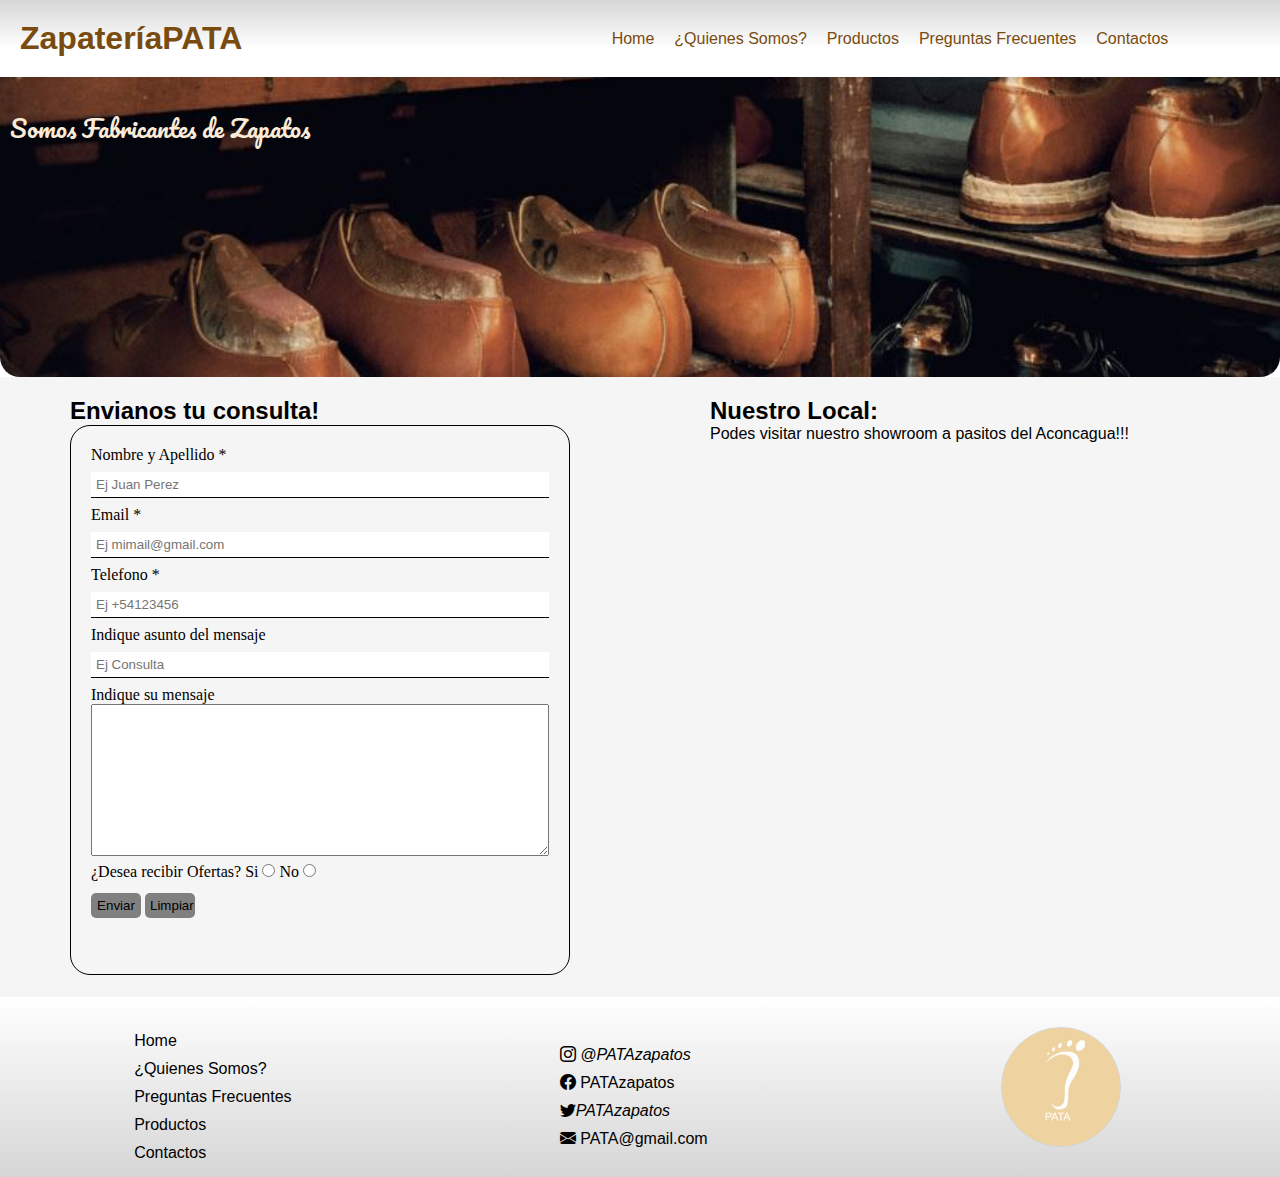
==== pages/contactos.html @ c7a77b1c "Inicio del proyecto. Pagina index.html ya esta terminada, faltaria PRODUCTOS" ====
<!DOCTYPE html>
<html lang="en">

<head>
    <meta charset="UTF-8">
    <meta http-equiv="X-UA-Compatible" content="IE=edge">
    <meta name="viewport" content="width=device-width, initial-scale=1.0">
    <link rel="stylesheet" href="https://cdn.jsdelivr.net/npm/bootstrap-icons@1.8.1/font/bootstrap-icons.css">
    <link rel="stylesheet" href="../css/style.css">
    <title>ZapateríaPata</title>
</head>

<body>

    <header class="header">
        <h1 class="header__title">ZapateríaPATA</h1>
        <nav class="header__nav">
            <ul>
                <li><a href="../index.html">Home</a></li>
                <li><a href="./quienes_somos.html">¿Quienes Somos?</a></li>
                <li><a href="./productos.html">Productos</a></li>
                <li><a href="./preguntas_frecuentes.html">Preguntas Frecuentes</a></li>
                <li><a href="./contactos.html">Contactos</a></li>
            </ul>
        </nav>
    </header>


    <section>
        <div class="imagen_index">
            <h2>Somos Fabricantes de Zapatos</h2>
        </div>
    </section>


    <main class="secciones_flex">

        <section class="seccion_formulario">
            <h2>Envianos tu consulta!</h2>
            <form action="">

                <div class="item_formulario">
                    <label for="campo-usuario">Nombre y Apellido *</label>
                    <input type="text" id="campo-nombre" placeholder="Ej Juan Perez" required>
                </div>

                <div class="item_formulario">
                    <label for="campo-email">Email *</label>
                    <input type="email" id="campo-email" placeholder="Ej mimail@gmail.com" required>
                </div>

                <div class="item_formulario">
                    <label for="campo-telefono">Telefono *</label>
                    <input type="tel" id="campo-telefono" placeholder="Ej +54123456">
                </div>

                <div class="item_formulario">
                    <label for="campo-asunto">Indique asunto del mensaje</label>
                    <input type="text" id="campo-asunto" placeholder="Ej Consulta">
                </div>

                <div class="item_formulario">
                    <label for="">Indique su mensaje</label>
                    <textarea name="" id="" cols="30" rows="10"></textarea>
                </div>

                <div>
                    <span>¿Desea recibir Ofertas?</span>
                    <label for="">Si</label>
                    <input type="radio" name="noticias" value="noticias-si">
            
                    <label for="">No</label>
                    <input type="radio" name="noticias" value="noticias-no">
                </div>

                <div>
                    <input type="submit" value="Enviar">
                    <input type="reset" value="Limpiar">
                </div>
            </form>
        </section>


        <section class="seccion_iframe">
            <h2>Nuestro Local:</h2>
            <article>
                <p>Podes visitar nuestro showroom a pasitos del Aconcagua!!!</p>
                <iframe class="iframe"
                    src="https://maps.google.com/?ll=-32.6525639388465,-70.01082463482474&z=14&t=m&output=embed"
                    height="530" width="500" frameborder="1" style="border:0" allowfullscreen></iframe>
            </article>
        </section>

    </main>

    <footer>
        <ul>
            <li><a href="../index.html">Home</a></li>
            <li><a href="./quienes_somos.html">¿Quienes Somos?</a></li>
            <li><a href="./preguntas_frecuentes.html">Preguntas Frecuentes</a></li>
            <li><a href="./productos.html">Productos</a></li>
            <li><a href="./contactos.html">Contactos</a></li>
        </ul>

        <ul>
            <li><i class="bi bi-instagram" class="icon-redes"><a href=""> @PATAzapatos</a></i></li>
            <li><i class="bi bi-facebook" class="icon-redes"></i> <a href="">PATAzapatos</a></li>
            <li><i class="bi bi-twitter" class="icon-redes"><a href="">PATAzapatos</a></i></li>
            <li><i class="bi bi-envelope-fill" class="icon-redes"></i> <a href="">PATA@gmail.com</a></li>
        </ul>
        <img src="../assets/img/pata_logo.jpg" alt="Logo Empresa">

    </footer>



</body>

</html>
---- css/style.css ----
@import url('https://fonts.googleapis.com/css2?family=Pacifico&display=swap');

* {
    padding: 0;
    margin: 0;
    box-sizing: border-box;
}

ol,
ul {
    list-style: none;
    font-family: 'Lucida Sans', 'Lucida Sans Regular', 'Lucida Grande', 'Lucida Sans Unicode', Geneva, Verdana, sans-serif;
}

p,
h1,
h2,
h3,
h4 {
    font-family: 'Lucida Sans', 'Lucida Sans Regular', 'Lucida Grande', 'Lucida Sans Unicode', Geneva, Verdana, sans-serif;
}

a {
    text-decoration: none;
    color: black;
}

input {
    border: none;
}


/* CSS estilo del HEADER */


.header {
    /* COLOR FONDO HEADER */
    /* background-color: whitesmoke; */
    background: linear-gradient(0deg, rgba(255,255,255,1) 37%, rgba(214,214,214,1) 100%);
    padding: 15px;
    font-family: 'Lucida Sans', 'Lucida Sans Regular', 'Lucida Grande', 'Lucida Sans Unicode', Geneva, Verdana, sans-serif;
    color: rgb(121, 75, 15);
}

.header__title {
    padding: 5px;
    text-align: center;
}

.header__nav {
    display: flex;
    justify-content: space-evenly;
}

.header__nav ul {
    display: flex;
    justify-content: space-evenly;
    flex-wrap: wrap;
}

.header__nav ul li {
    padding: 5px;
}

@media(min-width: 768px) {

    .header {
        display: flex;
        justify-content: space-between;
        align-items: center;
    }

    .header__nav {
        width: 60%;
    }

    .header__nav ul li {
        margin-left: 5px;
        margin-right: 5px;
    }

}


.header__nav li a {
    transition: all 0.3s ease 0s;
    color: rgb(121, 75, 15);
    font-weight: 500;
}

.header__nav li a:hover {

    color: rgb(204, 146, 81);
}





/* ESTILO BODY  */

/* ESTILO MAIN */

.decorativa{
    grid-area: deco;
}

.imagen_index {
    height: 300px;
    background-image: url(../assets/img/imagen_index.JPG);
    background-repeat: no-repeat;
    background-size: cover;
    background-position: center;
}

.imagen_index h2 {
    padding-top: 30px;
    padding-left: 10px;
    color: antiquewhite;
    font-family: pacifico, 'Lucida Sans', 'Lucida Sans Regular', 'Lucida Grande', 'Lucida Sans Unicode', Geneva, Verdana, sans-serif;
    font-weight: 400;

}




/* estilo del banner con opacidad */

.contenedor_word {
    width: 100%;
    height: 20px;
    background-color: black;
    position: relative;
}

.word {
    width: 100%;
    text-align: center;
    color: white;
    background-color: black; 
    font-family: Lucida Sans;
    
    float: left;
    opacity: 0;
    position: absolute;
    left: 0;
}


.w1 {
    animation: w1anim 15s infinite;
}

.w2 {
    animation: w2anim 15s infinite;
}

.w3 {
    animation: w3anim 15s infinite;
}

@keyframes w1anim {
    0% {opacity: 0;}
    5% {opacity: 1;}
    28% {opacity: 1;}
    33% {opacity: 0;}
}


@keyframes w2anim {
    33% {opacity: 0;}
    38% {opacity: 1;}
    61% {opacity: 1;}
    66% {opacity: 0;}
}

@keyframes w3anim {
    66% {opacity: 0;}
    71% {opacity: 1;}
    95% {opacity: 1;}
    100% {opacity: 0;}
}




.produccion {
    /* COLOR FONDO FABRICACION PRODUCTO */
    background: linear-gradient(0deg, rgba(255, 255, 255, 1) 0%, rgb(209, 167, 99) 100%);
    text-align: center;
    padding-top: 40px;
    padding-bottom: 40px;

    grid-area: prod;

}

.produccion h2 {
    padding-bottom: 40px;
}

.tarjeta {
    width: 200px;
    height: 200px;
    border: 1px solid rgb(199, 198, 198);
    background-color: whitesmoke;
    border-radius: 10%;
    display: inline-block;
    vertical-align: top;
    margin: 10px;

    box-shadow: rgba(60, 64, 67, 0.3) 0px 1px 2px 0px, rgba(60, 64, 67, 0.15) 0px 2px 6px 2px;

}

.tarjeta p {
    padding: 5px;
}

.tarjeta h3 {
    font-family: pacifico, 'Lucida Sans';
    font-weight: 100;
    border-bottom: solid;
}




.ultimos_productos {
    /* COLOR FONDO ULTIMOS PRODUCTOS */
    text-align: center;
    /* padding-top: 20px; */

    grid-area: disenio;
}

@media (min-width: 768px) {
    .ultimos_productos {
        background: linear-gradient(0deg, rgba(255,255,255,1) 36%, rgb(209, 167, 99) 75%, rgb(209, 167, 99) 100%);
    }
}

.contenedor_tarjeta_img{
    display: flex;
    justify-content: center;
    flex-wrap: wrap;
    align-items: center;
}


.tarjeta_img {
    background-color: white;
    width: 200px;
    height: 220px;
    border: none;
    border-radius: 20px;
    display: flex;
    flex-direction: column;
    justify-content: space-evenly;
    margin: 10px;

    box-shadow: rgba(17, 17, 26, 0.1) 0px 4px 16px, rgba(17, 17, 26, 0.05) 0px 8px 32px;
}

.ultimos_productos h2 {
    background-color: #EFEFEF;
    text-align: center;
    padding: 5px;
}

.tarjeta_img img{
    object-fit:contain;
    border-radius: 20px;
}

.tarjeta_img img:hover{
    transform: scale(1.4);
    transition: all 1s ease;
}





/* ANIMACION SLIDER */

.sli {
    width: 100%;
    height: 400px;
    /* border: 3px solid purple; */
    overflow-x: hidden;
    overflow-y: hidden;
    /* background-color: purple; */

    grid-area: taller;
}


.sli h2{
    background-color: #EFEFEF;
    text-align: center;
    padding: 4px;
}

.sli ul {
    /* border: 2px solid green; */
    width: 300%;
    height: 100%;
    
    display: flex;

    animation: slide-hero 20s infinite;

    
}

.sli li {
    /* border: 3px solid orangered; */
    list-style: none;
    width: 100%;
    height: 100%;
}

.sli li img{
    width: 100%;
    height: 100%;
    object-fit:cover;
}

@keyframes slide-hero{
    0%{margin-left: 0%;}
    20%{margin-left: 0%;}
    25%{margin-left: -100%;}
    45%{margin-left: -100%;}
    50%{margin-left: -200%;}
    70%{margin-left: -200%;}
    75%{margin-left: 0%;}
    100%{margin-left: 0%;}
}


 @media (min-width: 768px) /*and (max-width: 1200px) */{ 

    .main-index{
        display: grid;
        grid-template-columns: repeat(4,24%);
        grid-template-rows: repeat(3,auto);

        grid-template-areas: 
        "deco deco deco disenio "
        "prod prod prod disenio"
        "taller taller taller disenio";
        gap: 10px 10px;
        margin: 5px;
        
    }


    .imagen_index {
        border-radius: 0 0 20px 20px;
    }

    .contenedor_word {
        border-radius: 20px 20px 0 0;
    }

    .word {
        border-radius: 20px 20px 0 0;
    }

.main-index section{
    border-radius: 20px;
}

.main-index section h2{
    border-radius: 20px 20px 0 0 ;
}


}





/*  estilo FOOTER*/


footer {
    /* height: 200px; */
    /* FONDO COLOR FOOTER */
    background: linear-gradient(0deg, rgba(214,214,214,1) 0%, rgba(255,255,255,1) 100%);
    /* background-color: #EFEFEF; */
    display: flex;
    flex-wrap: wrap;
    justify-content: space-around;
    align-items: center;

}

footer ul {
    text-align: left;
    margin-top: 20px;
}

footer ul li {
    padding: 5px;
}

footer li a {
    transition: all 0.3s ease 0s;
}

footer li a:hover {

    color: rgb(204, 146, 81);
}

footer img {
    /* margin-top: 30px; */
    margin: 30px;
    border-radius: 50%;
    border: 1px solid rgb(210, 210, 210);
    width: 120px;
    height: 120px;
}


.redes {
    display: flex;
    flex-direction: column;
    justify-content: space-around;
    font-size: 1.2rem;
}


/*########## ¿ QUIENES  SOMOS ? ################ */

.quienes_somos {
    /* height: 400px; */
    background-image: url(../assets/img/fondo_quienes_somos.jpg);
    background-repeat: no-repeat;
    background-size: cover;
    color: whitesmoke;
    text-align: center;
    padding-bottom: 40px;
}

.quienes_somos h2 {
    padding-top: 40px;
    padding-bottom: 40px;
    font-family: pacifico, 'Lucida Sans';
    font-size: 3rem;

}

.quienes_somos article {
    width: 50%;
    margin: 0 auto;
    font-weight: bold;
    color: whitesmoke;
    backdrop-filter: brightness(60%);
    border-radius: 15px;
    margin-bottom: 100px;
}

.seccion_videos {
    text-align: center;
}

.seccion_videos h2 {
    padding: 20px;
}

.iframe_flex {
    display: flex;
    justify-content: space-around;
    margin-bottom: 40px;
}


/* ########## PRGUNTAS FRECUENTES ############# */

.preguntas_frecuentes {
    /* height: 400px; */
    background-image: url(../assets/img/fondo_quienes_somos.jpg);
    background-repeat: no-repeat;
    background-size: cover;
    color: whitesmoke;
    /* text-align:center; */
    padding-bottom: 40px;
}



.preguntas_frecuentes h2 {
    padding-top: 40px;
    padding-bottom: 40px;
    font-family: pacifico, 'Lucida Sans';
    font-size: 3rem;
    text-align: center;
}

.preguntas_frecuentes article {
    width: 50%;
    margin: 0 auto;
    font-weight: bold;
    color: whitesmoke;
    backdrop-filter: brightness(60%);
    border-radius: 15px;
    margin-bottom: 100px;
    text-align: center;
}

.pregunta {
    color: rgb(244, 228, 111);
}



/* ########## PRODUCTOS ############# */

.seccion_productos {
    background-color: rgb(207, 185, 149);
    padding-bottom: 30px;
}

.seccion_productos h2 {
    font-family: pacifico, 'Lucida Sans', 'Lucida Sans Regular', 'Lucida Grande', 'Lucida Sans Unicode', Geneva, Verdana, sans-serif;
    ;
    color: white;
    font-size: 4rem;
    padding: 20px;
    text-align: center;
}

.seccion_productos_articulos {
    display: flex;
    justify-content: space-around;
}

.tarjeta_zapato {
    width: 250px;
    height: 350px;
    border: 2px none black;
    border-radius: 20px;
    background-color: rgb(223, 223, 223);

    display: flex;
    flex-direction: column;
    justify-content: space-around;
    align-items: center;

}

.tarjeta_zapato img {
    width: 100%;
    height: 100%;
    border-top-left-radius: 20px;
    border-top-right-radius: 20px;

}

.tarjeta_zapato_boton {
    background-color: rgb(121, 75, 15);
    color: antiquewhite;
    padding: 5px 10px;
    border-radius: 20px;
    margin-bottom: 5px;
}


.tarjeta_zapato_boton:hover {
    border: rgb(204, 146, 81) 2px solid;
    background-color: antiquewhite;
    color: rgb(215, 120, 24);
}



/* ########## CONTACTOS ############# */

form {
    width: 500px;
    height: 550px;
    border: 1px solid black;
    border-radius: 20px;
    padding: 20px;
    background-color: whitesmoke;
}

.item_formulario {
    display: flex;
    flex-direction: column;
}


input {
    padding: 5px;
    margin: 8px 0;
    border-bottom: 1px solid;

}

input[type=submit] {
    width: 50px;
    padding: 5px;
    margin: 8px 0;
    border: none;
    border-radius: 5px;
    background-color: grey;

}

input[type=reset] {
    width: 50px;
    margin: 8px 0;
    border: none;
    border-radius: 5px;
    background-color: grey;
}

.secciones_flex {
    display: flex;
    justify-content: space-around;
    background-color: whitesmoke;

}


.seccion_formulario {
    margin: 20px;
}

.seccion_iframe {
    margin: 20px;
}

input[type=reset]:hover {
    background-color: rgb(202, 202, 202);
}

input[type=submit]:hover {
    background-color: rgb(202, 202, 202);
}
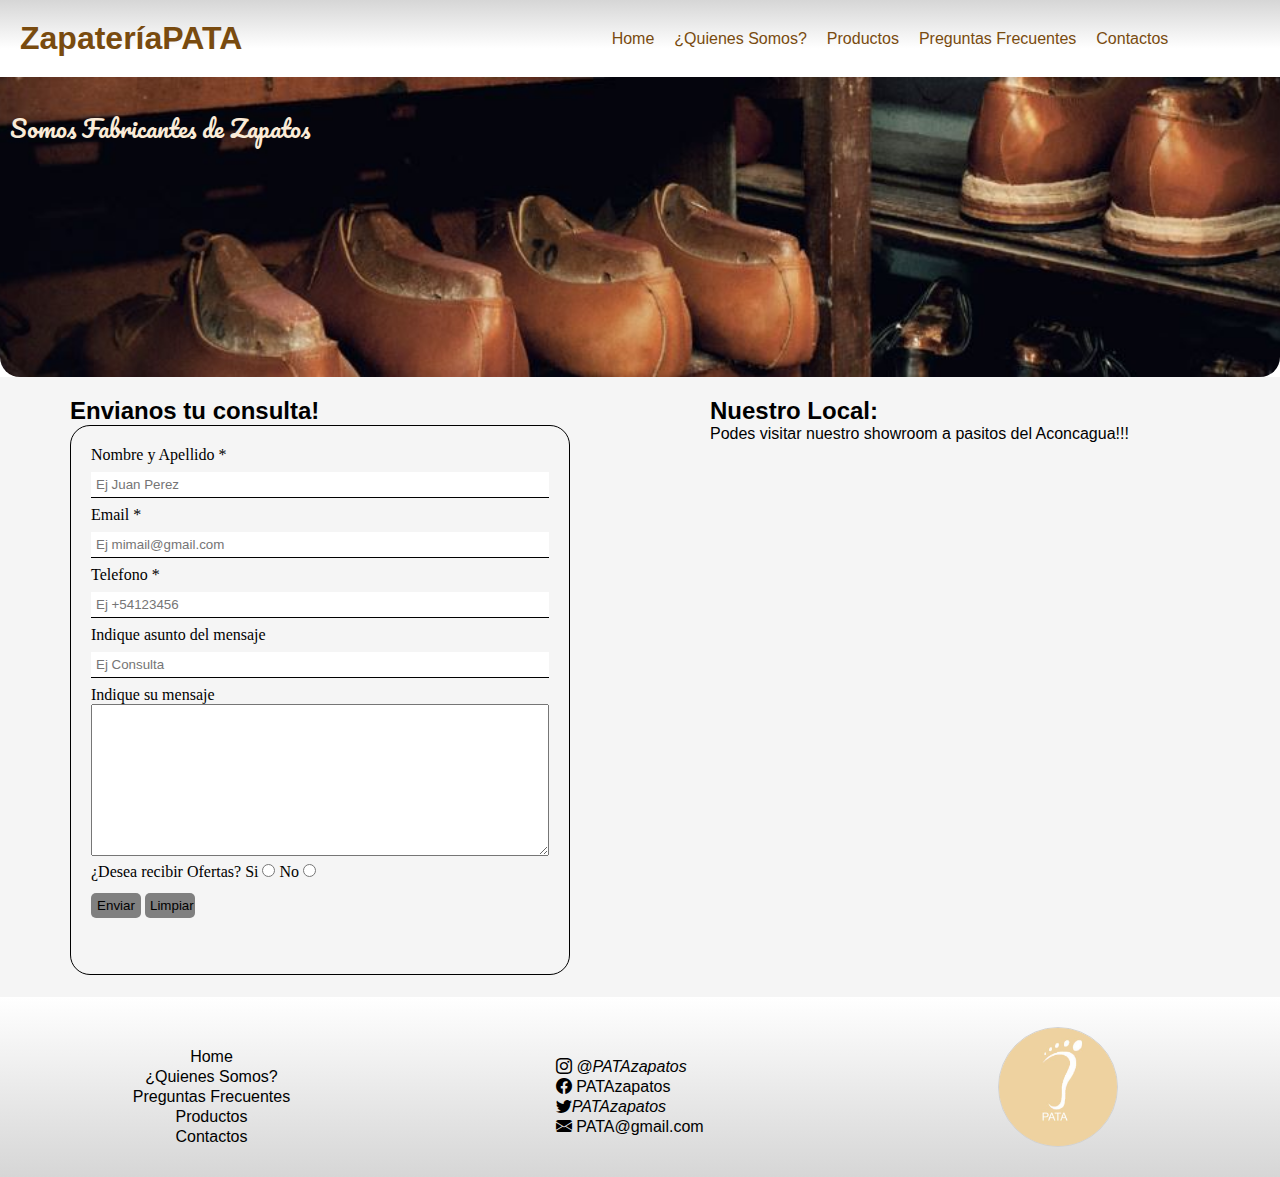
==== commit ebd20c4f: "Se agregaron animaciones a las fotos y un banner de tarjetas de credito" ====
--- a/pages/contactos.html
+++ b/pages/contactos.html
@@ -102,7 +102,7 @@
             <li><a href="./contactos.html">Contactos</a></li>
         </ul>
 
-        <ul>
+        <ul class="red">
             <li><i class="bi bi-instagram" class="icon-redes"><a href=""> @PATAzapatos</a></i></li>
             <li><i class="bi bi-facebook" class="icon-redes"></i> <a href="">PATAzapatos</a></li>
             <li><i class="bi bi-twitter" class="icon-redes"><a href="">PATAzapatos</a></i></li>
--- a/css/style.css
+++ b/css/style.css
@@ -400,12 +400,17 @@
 }
 
 footer ul {
+    text-align: center;
+    margin-top: 20px;
+}
+
+.red {
     text-align: left;
-    margin-top: 20px;
-}
+}
+
 
 footer ul li {
-    padding: 5px;
+    padding: 1px;
 }
 
 footer li a {
@@ -521,22 +526,31 @@
 
 /* ########## PRODUCTOS ############# */
 
+.imagen_deco{
+    height: 300px;
+    background-image: url(../assets/img/sli4.jpg);
+    background-repeat: no-repeat;
+    background-size: cover;
+    background-position: center;
+}
+
+
 .seccion_productos {
-    background-color: rgb(207, 185, 149);
+    background-color: white;
     padding-bottom: 30px;
 }
 
 .seccion_productos h2 {
     font-family: pacifico, 'Lucida Sans', 'Lucida Sans Regular', 'Lucida Grande', 'Lucida Sans Unicode', Geneva, Verdana, sans-serif;
-    ;
-    color: white;
-    font-size: 4rem;
+    color: black;
+    font-size: 2rem;
     padding: 20px;
     text-align: center;
 }
 
 .seccion_productos_articulos {
     display: flex;
+    flex-wrap: wrap;
     justify-content: space-around;
 }
 
@@ -575,6 +589,60 @@
     border: rgb(204, 146, 81) 2px solid;
     background-color: antiquewhite;
     color: rgb(215, 120, 24);
+}
+
+.invisible{
+    background-image: url(../assets/img/dor1_hover.jpg);
+    opacity: 0;
+}
+
+.invi{
+width: 100%;
+height: 100%;
+}
+
+.invi img:last-child {
+display: none; 
+}
+
+.invi:hover img:last-child {
+display: block;
+}
+
+.invi:hover img:first-child {
+display: none;
+}
+
+
+/* banner tarjeta de credito */
+
+.banner_tarjeta {
+    background-color: whitesmoke;
+    overflow-x: hidden;
+    display: flex;
+    justify-content: center;
+}
+
+.credito {
+    animation-name: medio;
+    animation-duration: 10s;
+    animation-iteration-count: infinite;
+    animation-timing-function: cubic-bezier(0.39, 0.575, 0.565, 1);
+}
+
+.tarjeta_banner {
+    padding: 10px;
+}
+
+.tarjeta_banner p {
+    text-align: center;
+}
+
+@keyframes medio {
+    0% {transform: translateX(400%);}
+    33% {transform: translateX(0%);}
+    66% {transform: translateX(0%);}
+    100% {transform: translateX(-400%);}
 }
 
 
